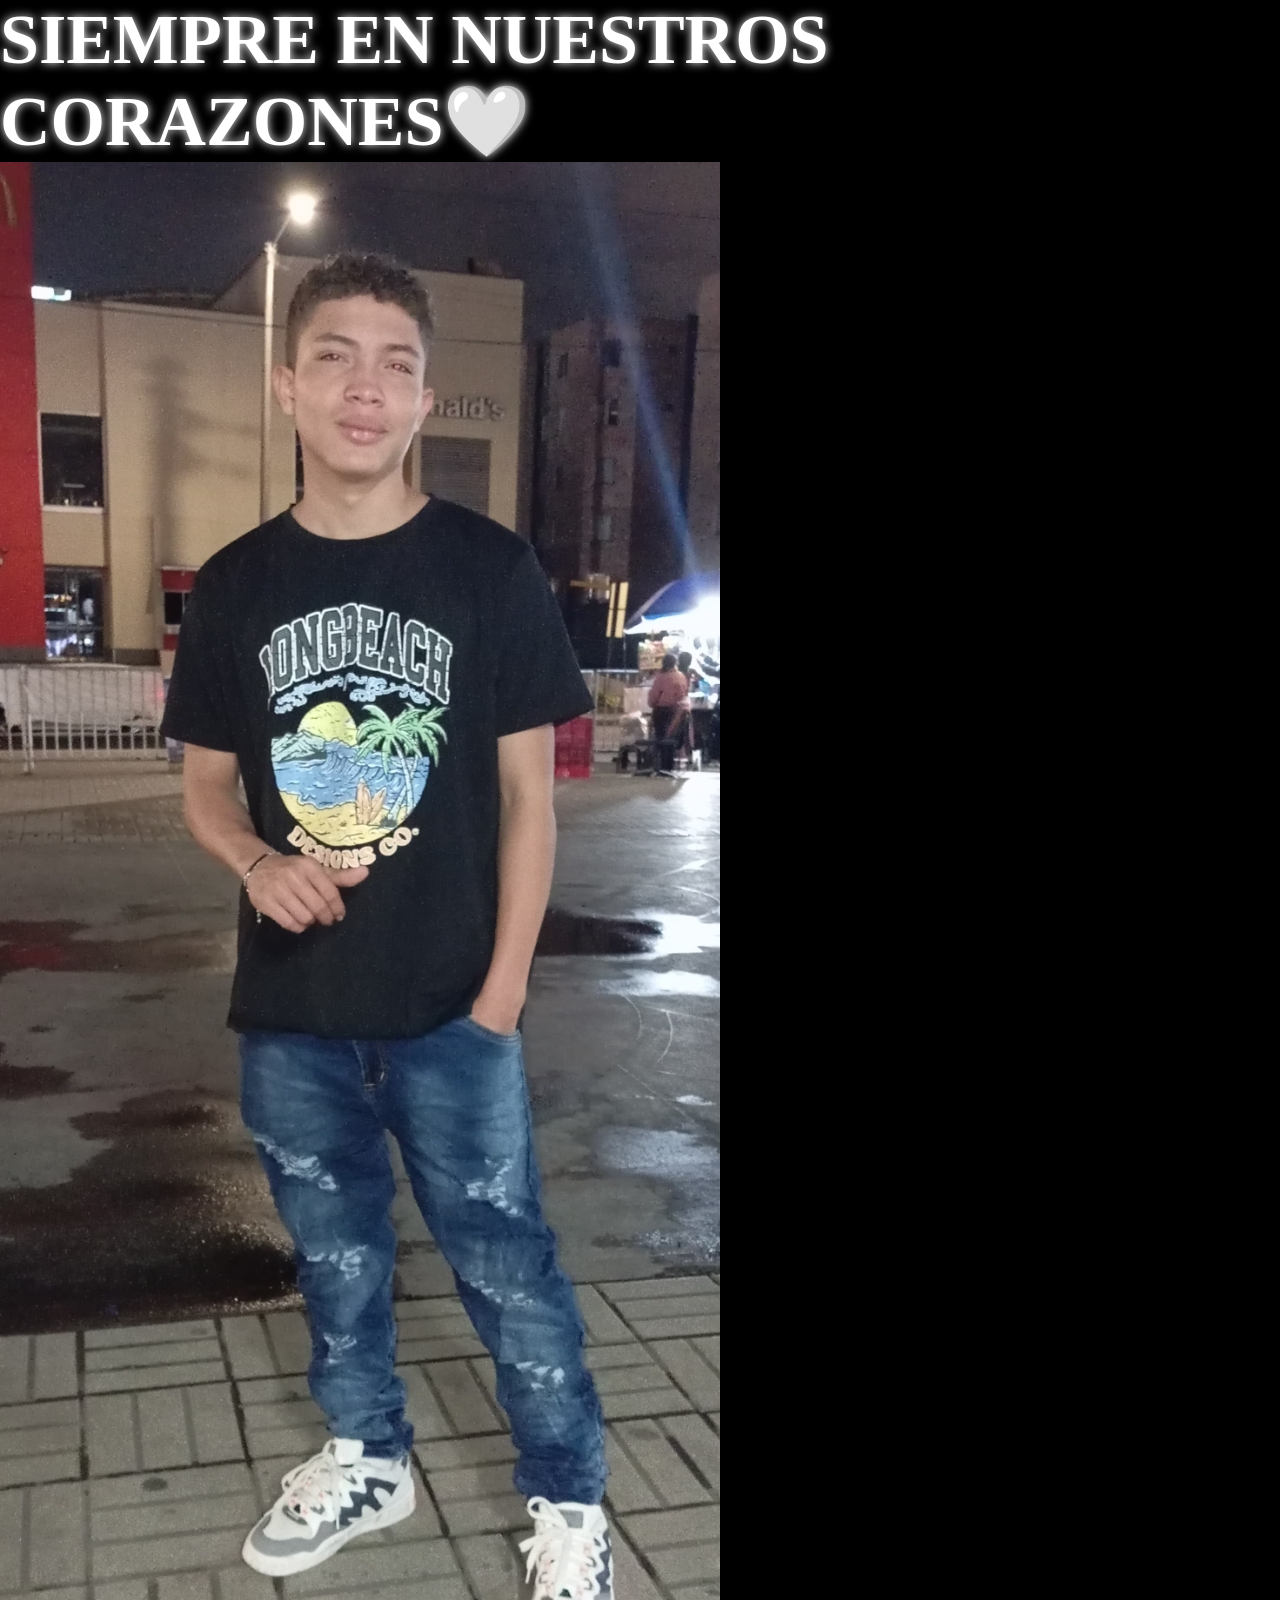
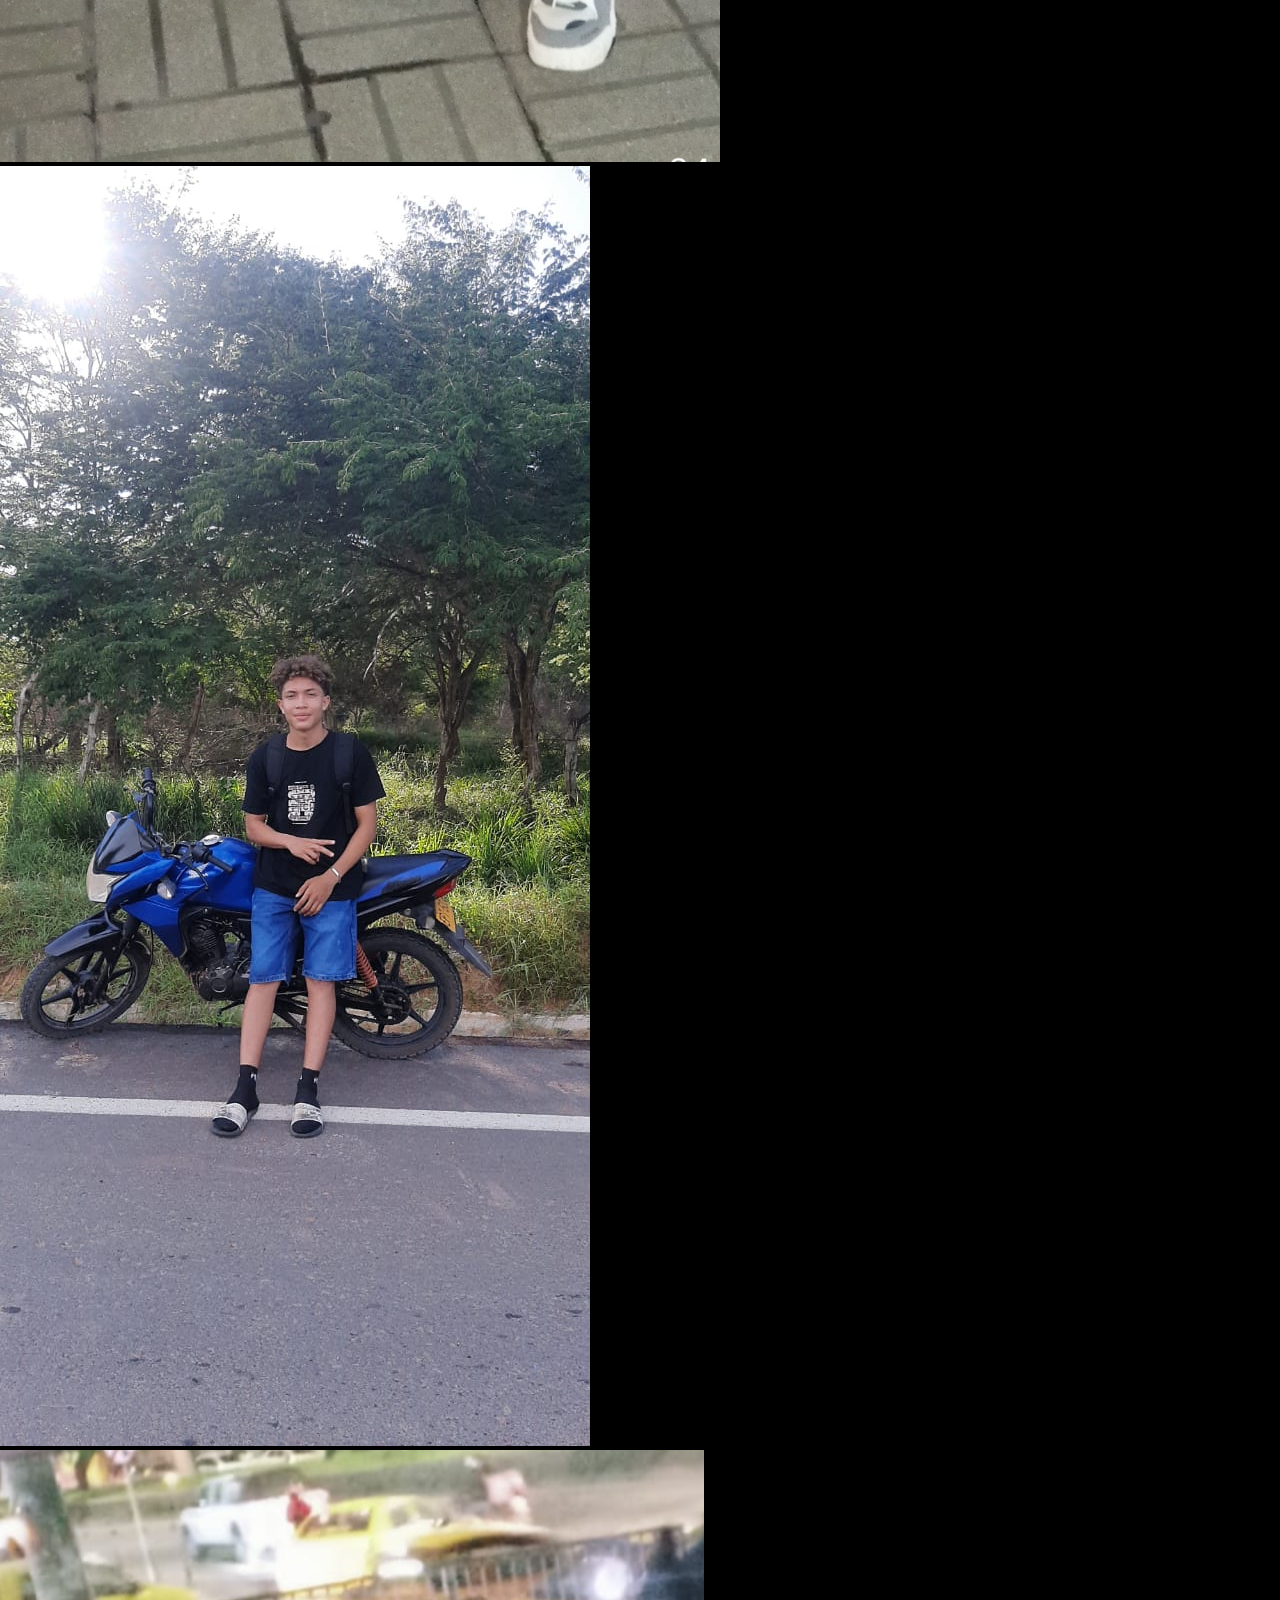
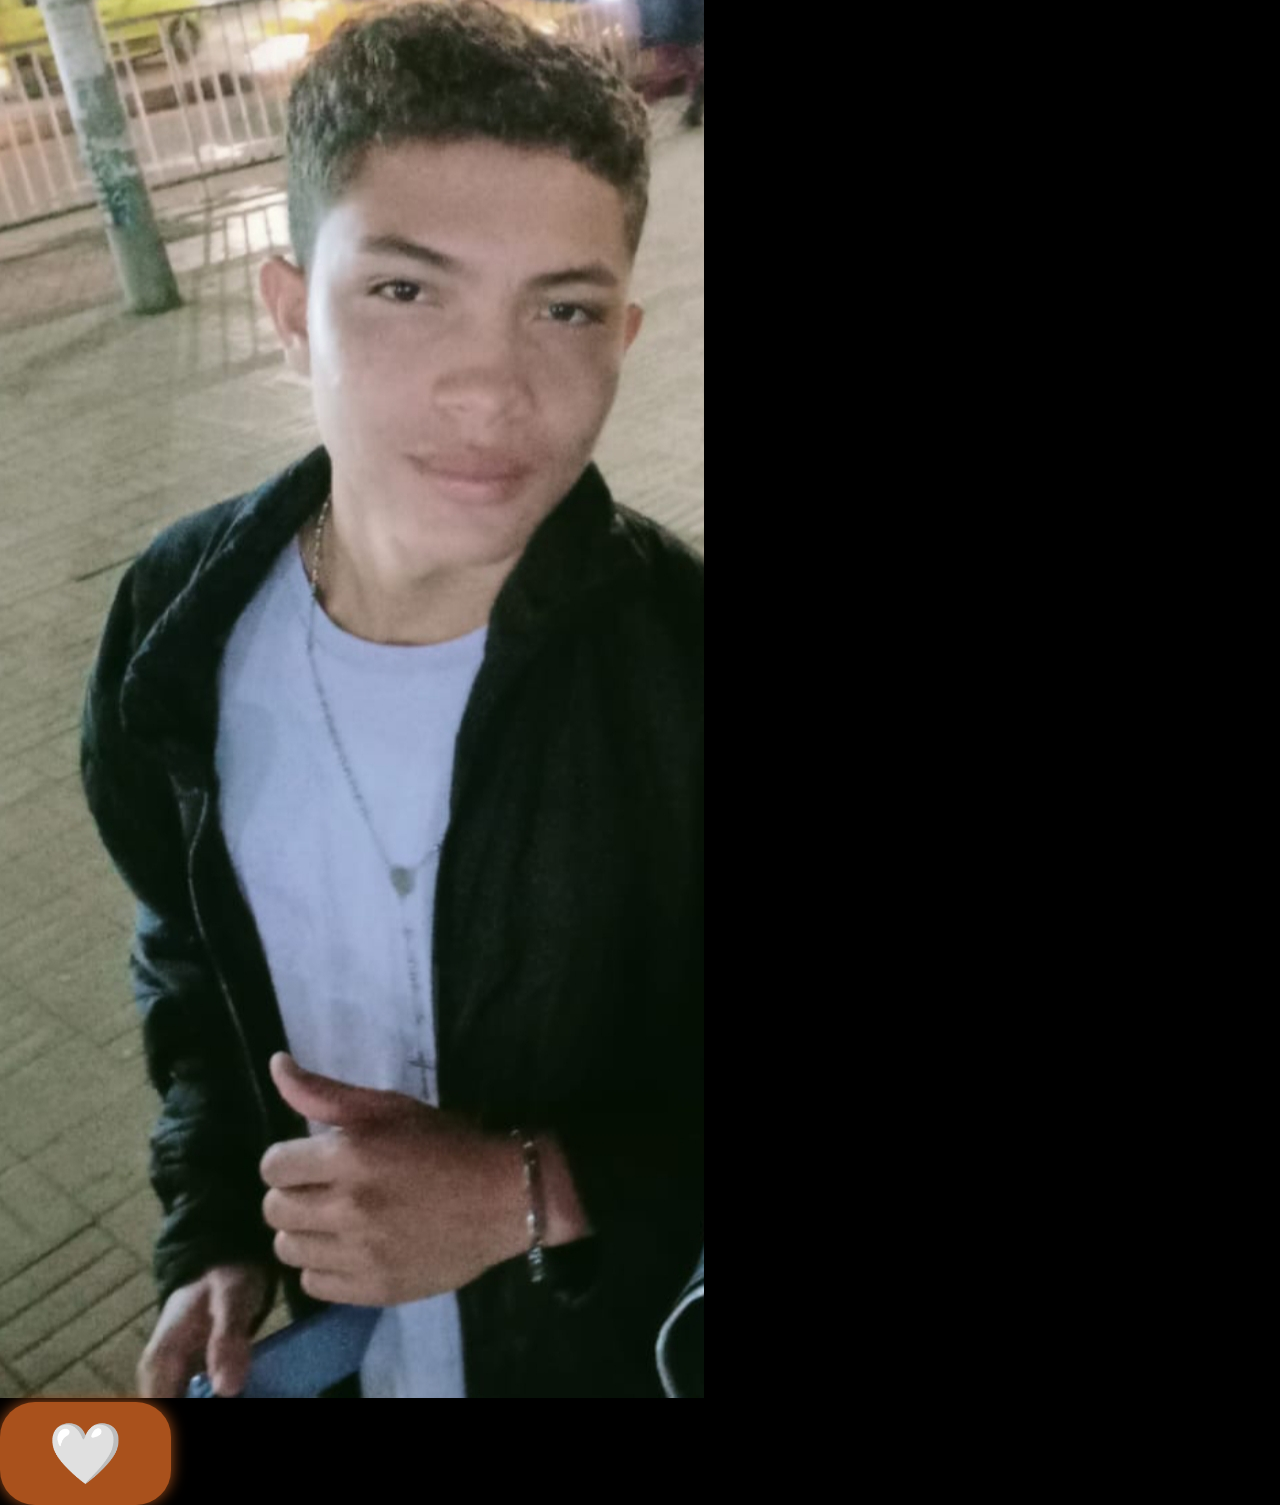
==== index.html @ a9fd3413 "Add files via upload" ====
<!DOCTYPE html>
<html lang="es">
    <head>
       
        <link rel="stylesheet" href="CSS.css">
        <link rel="fotos" href=".html">
        <meta charset="UTF-8"> 
         <title>YEISER TORRES RODRIGUES🤍</title>
         
<meta name="viewport" content="width=device-width, initial-scale=1.0">
    </head>
    <header>
    <body>
        
        <h1>SIEMPRE EN NUESTROS CORAZONES🤍</h1>
        <div class="fotos">
        <img src="foto.yeiser.jpeg">
        <img src="foto.yeiser2.jpeg">
        <img src="foto.yeiser3.jpeg">
        </div>

        <a href=".html"> <button" class="boton1">🤍</button></a>
       

</header>
    </body>
</html>
---- CSS.css ----
body{
    background-color: black;
}
.fondo{
    background-color: black;
    
}
h1{
    color: aliceblue;
}
.yeiser{
    color: aliceblue;
}
.h2{
    color: white;
}
.fondo{
      margin: 0;
  min-height: 100%;
  background-color: black;
  color: white;
  font-family: Georgia, serif;
}
.portada{
     min-height: 100vh;
  display: flex;
  flex-direction: column;
  align-items: center;
  text-align: center;

} 
h1{
   font-family:Georgia, 'Times New Roman', Times, serif;
  font-size: 70px;
  color: white;
  text-shadow: 0 0 10px white;
}
p{
     font-family:Georgia, 'Times New Roman', Times, serif;
  font-size: 25px;
  color: #f5e6dc;
}
.boton{
 display: inline-block;
  padding: 16px 48px;
  border-radius: 35px;
  background-color: #a9511c;
  color: white;
  font-family:Georgia, 'Times New Roman', Times, serif;
  font-size: 30Spx;
  font-weight: bold;
  text-decoration: none;
  box-shadow: 0 0 15px #a9511c;
}
.boton1{
display: inline-block;
  padding: 16px 48px;
  border-radius: 35px;
  background-color: #a9511c;
  color: white;
  font-family:Georgia, 'Times New Roman', Times, serif;
  font-size: 60px;
  font-weight: bold;
  text-decoration: none;
  box-shadow: 0 0 15px #a9511c;
  text-align: center;
}
.boton:hover{
    background-color: rgb(7, 11, 15);
}
.boton {
  position: fixed;
  bottom: 40px;
  left: 50%;
  transform: translateX(-50%);
}
.poema{
     max-width: 850px;
  margin: 50px auto;
  padding: 45px 55px;
  background-color: #000000;
  color: #ffffff;
  border: 2px solid #c9a46b;
  border-radius: 8px;
  box-shadow: 0 0 20px #c9a46b;
  font-family: Georgia, "Times New Roman", serif;
  font-size: 22px;
  line-height: 1.8;
  text-align: justify;
}
.emoji{
    text-align: center;
}
.parrafo{
text-align: center;
}
img:fotos{
    width: 200px;
    height: 200px;
}
h3{
    text-align: center;
}
.bienvenida{
    height: 100vh;
    display: flex;
    flex-direction: column;
    justify-content: center;
    align-items: center;
    background: rgba(0,0,0,0.5);
    color: white;
    text-align: center;
}
.bienvenida{
    height: 100vh;
    display: flex;
    flex-direction: column;
    justify-content: center;
    align-items: center;
    background: rgba(0,0,0,0.5);
    color: white;
    text-align: center;
}
.bienvenida h1{
    font-size: 70px;
    color: #fff;
    text-shadow: 0 0 10px #000000,
                 0 0 20px #000000,
                 0 0 30px #ffffff;
    margin-bottom: 100px;
}
.bienvenida p{
    font-size: 28px;
    color: #f8e8e8;
    font-family:'Times New Roman', Times, serif;
}
span{
    font-size: 140px;
    text-shadow:
    0 0 5px #ffffff,
    0 0 10px #bda9ad,
    0 0 20px #f3f3f3;

}
/* Coloca esto al inicio de tu archivo CSS */
* {
  box-sizing: border-box;
  margin: 0;
  padding: 0;
}

body {
  width: 100%;
  overflow-x: hidden;
  font-family: Arial, sans-serif;
}

.contenedor {
  width: min(100% - 32px, 1200px);
  margin: 0 auto;
}

img,
video,
iframe {
  max-width: 100%;
  height: auto;
}

/* Escritorio */
.grid {
  display: grid;
  grid-template-columns: repeat(3, 1fr);
  gap: 20px;
}

/* Tablet */
@media (max-width: 768px) {
  .grid {
    grid-template-columns: repeat(2, 1fr);
  }
}

/* Teléfono */
@media (max-width: 480px) {
  .grid {
    grid-template-columns: 1fr;
  }

  .menu {
    flex-direction: column;
  }
}
.img1{
    text-align: center;
}
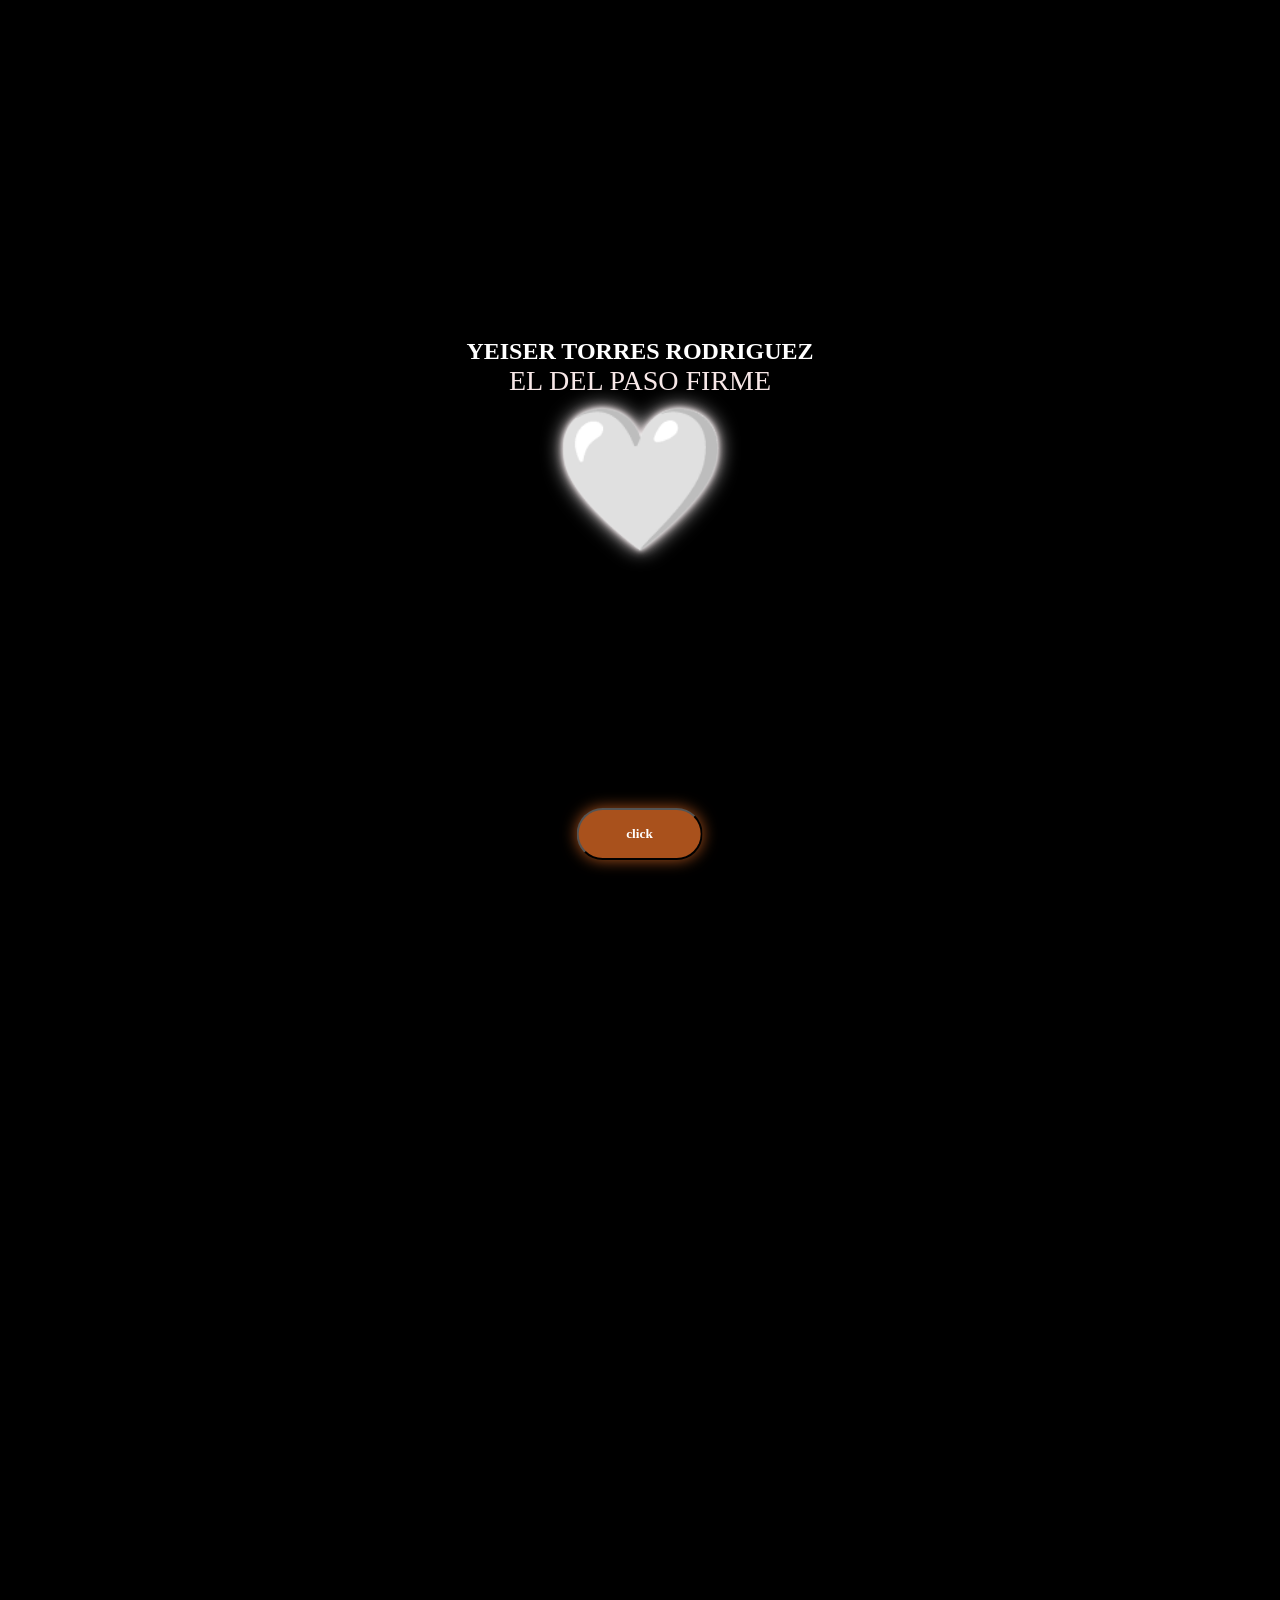
==== commit 4816e69b: "Add files via upload" ====
--- a/index.html
+++ b/index.html
@@ -1,27 +1,39 @@
 <!DOCTYPE html>
-<html lang="es">
+<html>
     <head>
-       
+        <title >portada🤍</title>
         <link rel="stylesheet" href="CSS.css">
-        <link rel="fotos" href=".html">
-        <meta charset="UTF-8"> 
-         <title>YEISER TORRES RODRIGUES🤍</title>
-         
+        <link rel="04/08/2025" href="index.html">
+
 <meta name="viewport" content="width=device-width, initial-scale=1.0">
     </head>
-    <header>
-    <body>
-        
-        <h1>SIEMPRE EN NUESTROS CORAZONES🤍</h1>
-        <div class="fotos">
-        <img src="foto.yeiser.jpeg">
-        <img src="foto.yeiser2.jpeg">
-        <img src="foto.yeiser3.jpeg">
-        </div>
 
-        <a href=".html"> <button" class="boton1">🤍</button></a>
-       
+    <body class="fondo">
+        <a href="fotos.html"><button class="boton">click</button></a>
+         <div class="bienvenida">
+    <h2> YEISER TORRES RODRIGUEZ </h2>
+    <p>EL DEL PASO FIRME</p>
+    <div>
+<span>🤍</span>
+</div>
+<a href="fotos.html">
+    
+    </a>
+</div>
 
-</header>
-    </body>
+<div class="contenido" style="display: none;">
+    
+    
+</div>
+    <script>
+function entrar() {
+    document.querySelector(".bienvenida").style.display = "none";
+    document.getElementById("contenido").style.display = "block";
+}
+</script>
+        <main class="portada">
+
+
+
+</main>
 </html>
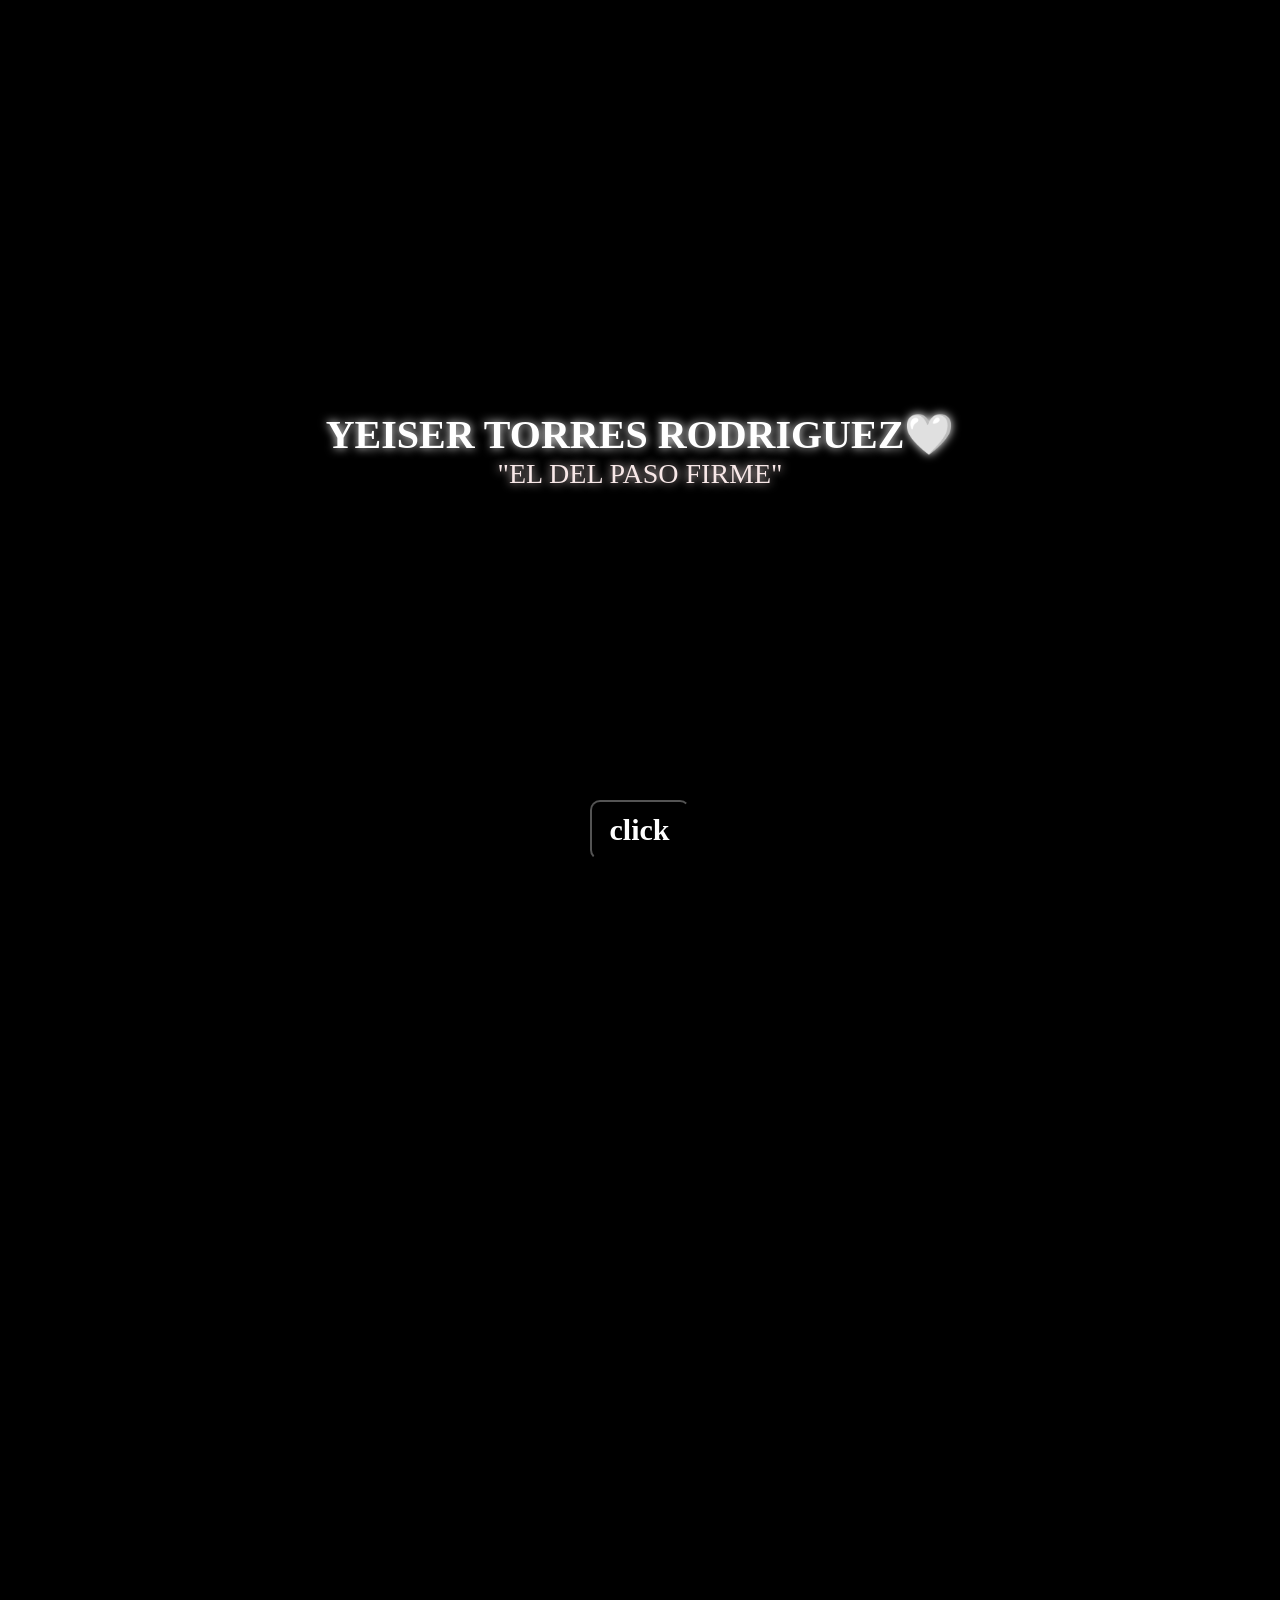
==== commit 86895cca: "Add files via upload" ====
--- a/index.html
+++ b/index.html
@@ -1,7 +1,15 @@
 <!DOCTYPE html>
 <html>
     <head>
-        <title >portada🤍</title>
+         <audio autoplay loop>
+    <source src="piano.mpeg" type="audio/mpeg">
+</audio>
+       <link rel="icon" href="foto.yeiser5.jpeg" type="image/jpeg">
+        <title >aniversario de yeiser torres🤍</title>
+        <meta property="og:title" content="Aniversario de Yeiser Torres 🤍">
+<meta property="og:description" content="Siempre en nuestros corazones.">
+<meta property="og:image" content="https://jesuspozo-14.github.io/04-08-2025./foto.yeiser.jpeg">
+<meta property="og:url" content="https://jesuspozo-14.github.io/04-08-2025./">
         <link rel="stylesheet" href="CSS.css">
         <link rel="04/08/2025" href="index.html">
 
@@ -11,10 +19,10 @@
     <body class="fondo">
         <a href="fotos.html"><button class="boton">click</button></a>
          <div class="bienvenida">
-    <h2> YEISER TORRES RODRIGUEZ </h2>
-    <p>EL DEL PASO FIRME</p>
+    <h2> YEISER TORRES RODRIGUEZ🤍 </h2>
+    <p>"EL DEL PASO FIRME"</p>
     <div>
-<span>🤍</span>
+
 </div>
 <a href="fotos.html">
     
@@ -22,7 +30,6 @@
 </div>
 
 <div class="contenido" style="display: none;">
-    
     
 </div>
     <script>
--- a/CSS.css
+++ b/CSS.css
@@ -1,9 +1,11 @@
 body{
-    background-color: black;
-}
+ background-color: #000000;
+ font-family: Georgia, 'Times New Roman', Times, serif;
+}
+
 .fondo{
-    background-color: black;
-    
+  background-color: #000000;
+  font-family: Georgia, 'Times New Roman', Times, serif;
 }
 h1{
     color: aliceblue;
@@ -11,15 +13,15 @@
 .yeiser{
     color: aliceblue;
 }
-.h2{
-    color: white;
+h2{
+    font-family:Georgia, 'Times New Roman', Times, serif;
+  font-size: 40px;
+  color: white;
+  text-shadow: 0 0 10px
 }
 .fondo{
-      margin: 0;
-  min-height: 100%;
-  background-color: black;
-  color: white;
-  font-family: Georgia, serif;
+      background-color: #000000;
+      font-family: Georgia, 'Times New Roman', Times, serif;
 }
 .portada{
      min-height: 100vh;
@@ -29,41 +31,35 @@
   text-align: center;
 
 } 
-h1{
+h3{
    font-family:Georgia, 'Times New Roman', Times, serif;
-  font-size: 70px;
+  font-size: 50px;
   color: white;
   text-shadow: 0 0 10px white;
 }
 p{
      font-family:Georgia, 'Times New Roman', Times, serif;
-  font-size: 25px;
-  color: #f5e6dc;
-}
-.boton{
- display: inline-block;
-  padding: 16px 48px;
-  border-radius: 35px;
-  background-color: #a9511c;
+
+  color: white;
+  text-shadow: 0 0 10px
+}
+
+.boton1{
+display: inline-block;
+  padding: 10px 15px;
+  border-radius: 10px;
+  background-color: #000000de;
   color: white;
   font-family:Georgia, 'Times New Roman', Times, serif;
-  font-size: 30Spx;
+  font-size: 30px;
   font-weight: bold;
   text-decoration: none;
-  box-shadow: 0 0 15px #a9511c;
-}
-.boton1{
-display: inline-block;
-  padding: 16px 48px;
-  border-radius: 35px;
-  background-color: #a9511c;
-  color: white;
-  font-family:Georgia, 'Times New Roman', Times, serif;
-  font-size: 60px;
-  font-weight: bold;
-  text-decoration: none;
-  box-shadow: 0 0 15px #a9511c;
-  text-align: center;
+  box-shadow: 0 0 15px #000000;
+  text-align: center;
+  width: 100px;
+  height: 60px;
+
+
 }
 .boton:hover{
     background-color: rgb(7, 11, 15);
@@ -73,6 +69,20 @@
   bottom: 40px;
   left: 50%;
   transform: translateX(-50%);
+  display: inline-block;
+  padding: 10px 15px;
+  border-radius: 10px;
+  background-color: #000000de;
+  color: white;
+  font-family:Georgia, 'Times New Roman', Times, serif;
+  font-size: 30px;
+  font-weight: bold;
+  text-decoration: none;
+  box-shadow: 0 0 15px #000000;
+  text-align: center;
+  width: 100px;
+  height: 60px;
+
 }
 .poema{
      max-width: 850px;
@@ -98,6 +108,8 @@
     width: 200px;
     height: 200px;
 }
+
+
 h3{
     text-align: center;
 }
@@ -142,7 +154,7 @@
     0 0 20px #f3f3f3;
 
 }
-/* Coloca esto al inicio de tu archivo CSS */
+
 * {
   box-sizing: border-box;
   margin: 0;
@@ -171,7 +183,7 @@
 .grid {
   display: grid;
   grid-template-columns: repeat(3, 1fr);
-  gap: 20px;
+  gap: 10px;
 }
 
 /* Tablet */
@@ -182,7 +194,7 @@
 }
 
 /* Teléfono */
-@media (max-width: 480px) {
+@media (max-width: 400px) {
   .grid {
     grid-template-columns: 1fr;
   }
@@ -193,4 +205,50 @@
 }
 .img1{
     text-align: center;
-}+}
+
+.fotos{
+  display: flex;
+  justify-content: center;
+  align-items: flex-start;
+  gap: 25px;
+  max-width: 1100px;
+  margin: 0 auto;
+  padding: 30px 20px;
+
+}
+.fotos img{
+  float: none;
+  display: block;
+  width: 280px;
+  height: 380px;
+  object-fit: cover;
+  object-position: center top;
+  border: 8px solid #000000;
+  border-radius: 4px;
+  box-shadow: 0 8px 22px egba(201, 162, 39, 0.45);
+}
+@media(max-width: 600px){
+  .fotos img{
+    width: 90%;
+    height: auto;
+  }
+}
+.frasecorta{
+  color: white;
+  clear: both;
+  text-align: center;
+  font-size: 24px;
+  padding: 25px 20px;
+  margin: 0 auto;
+  max-width: 900px;
+}
+.img1 img{
+  width: 500px;
+  height: 700px;
+  
+
+}
+.contenedor{
+  text-align: center;
+}
